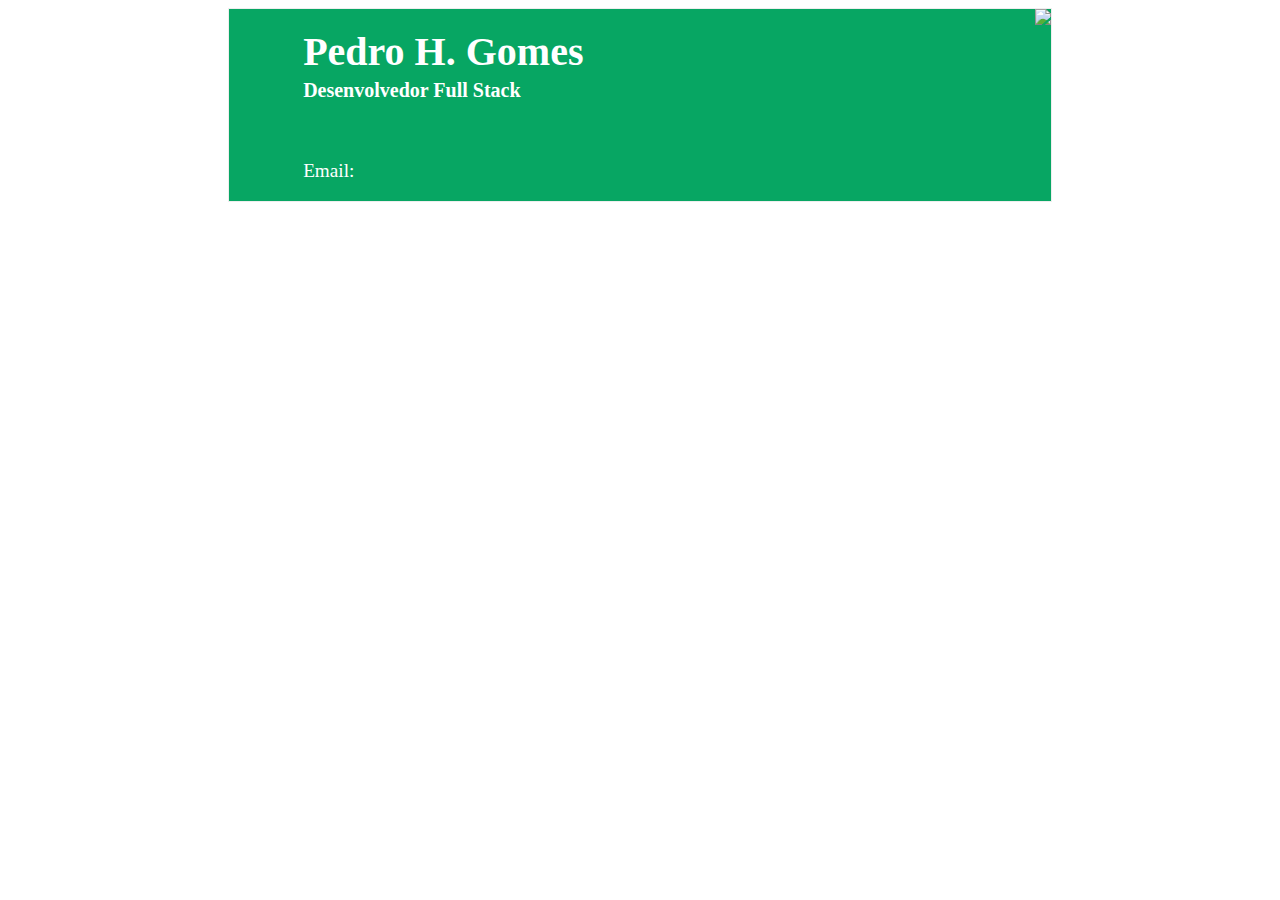
==== Index.html @ f4344542 "Initial commit" ====
<!DOCTYPE html>
<head>
 
   <link rel="stylesheet" href="Style.css">
 
</head>
 
<body>
 
    <main>
 
    <section class="vazio1" ></section>
 
    <section id="perfil">
 
        <div id="dados">
 
           <h1 class="fonte">Pedro H. Gomes</h1>
           <h3 class="fonte2">Desenvolvedor Full Stack</h2>
        <br>
 
        <div style="display: flex;"><img src="">
        <p class="paragrafo">Email: </p></div>
 
        </div>
 
        <div id="foto">
 
        <img id="fotinha" src="https://i.pinimg.com/564x/7a/b6/80/7ab680c014b7d802a28e7d2748e41169.jpg">
 
        </div>
 
 
    </section>
 
    <section class="vazio2" ></section>
 
    </main>
 
    <div class="tudo">
        <div class="parallax"></div>
    </div>
 
</body>
---- Style.css ----
main{
    display: flex;
}
 
#perfil{
    display: flex;
    border-style: ridge;
    border-width: 1px;
    color: black;
    justify-content: space-between;
    background-color: #07a663;
    height: auto;
    min-width: 65%;
 
}
 
#dados{
    padding-left: 9%;
    padding-top: 2%;
 
}
 
#foto{
    overflow: hidden
 
}
#fotinha{
    height: auto;
    max-width: 100%;
    -moz-transition: all 0.5s;
    -webkit-transition: all 0.5s;
    transition: all 0.5s;
   
}
 
#fotinha:hover{
    -moz-transform: scale(1.1);
    -webkit-transform: scale(1.1);
    transform: scale(1.1);
}
 
.fonte{
    color: white;
    font-size: 250%;
    line-height: 1%;
}
.fonte2{
    color: white;
    font-size: 125%;
   
}
.paragrafo{
    color: white;
    font-size: 120%;
}
 
.parallax{
    background-image: url(https://th.bing.com/th/id/OIP.uKQHC8IOn1GwV1kVtDRIPAHaEK?w=307&h=180&c=7&r=0&o=5&pid=1.7);
    min-height: 200px;
    background-attachment: fixed;
    background-position: center;
    background-repeat: no-repeat;
    background-size: cover;
}
 
.vazio1{
    margin-left: auto;
}
.vazio2{
    margin-right: auto;
}
 
#tudo{
    line-height: 1%;
}
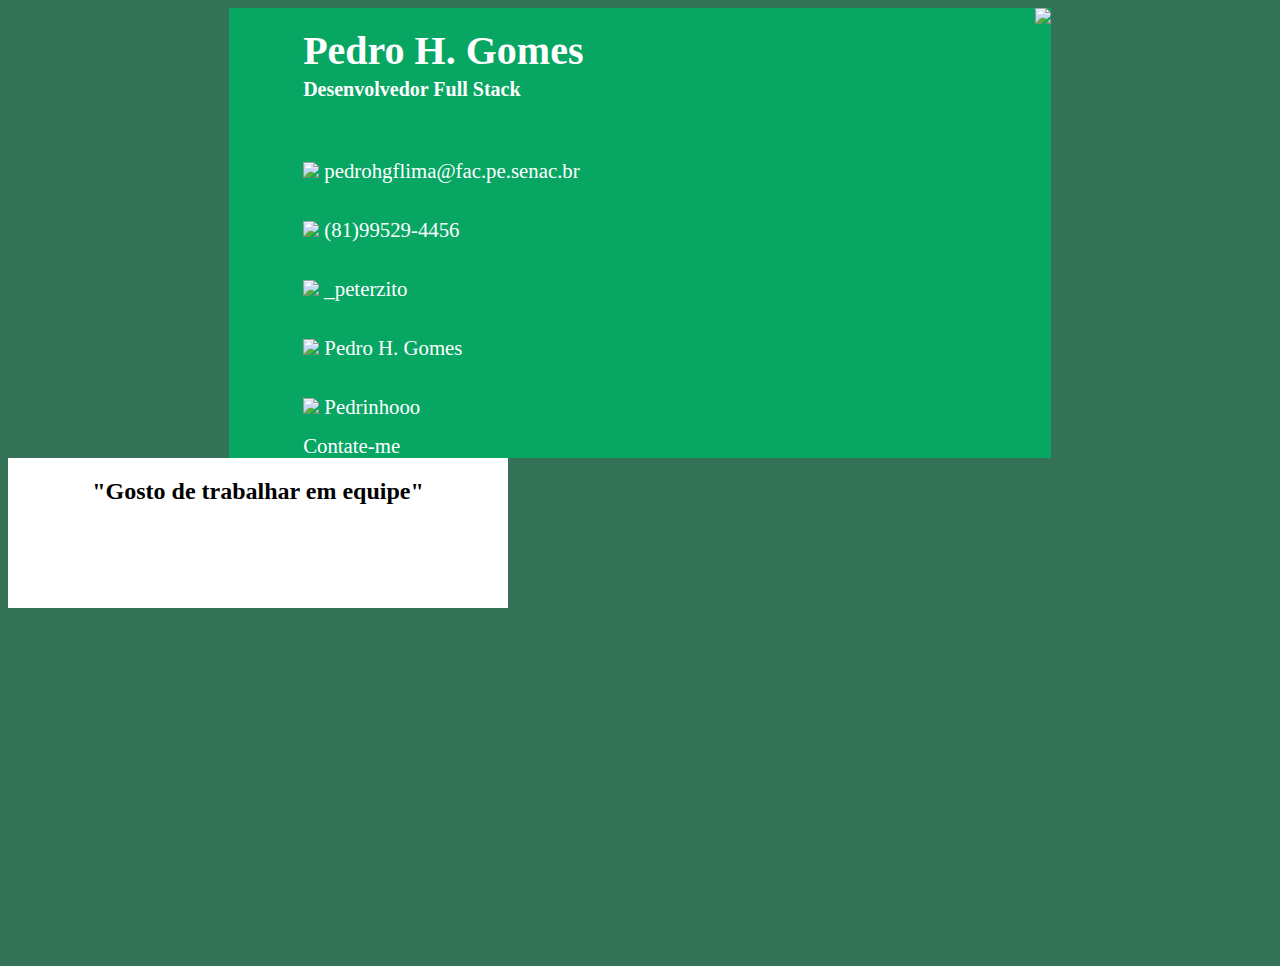
==== commit 45d24b12: "Meu-Currículo" ====
--- a/Index.html
+++ b/Index.html
@@ -2,6 +2,7 @@
 <head>
  
    <link rel="stylesheet" href="Style.css">
+   <title>Meu-Curriculo</title>
  
 </head>
  
@@ -19,8 +20,32 @@
            <h3 class="fonte2">Desenvolvedor Full Stack</h2>
         <br>
  
-        <div style="display: flex;"><img src="">
-        <p class="paragrafo">Email: </p></div>
+        <div style="display: flex;">
+            <a class="link" href="https://mail.google.com/"><img class="icone" src="https://cdn-icons-png.flaticon.com/128/2504/2504727.png"> pedrohgflima@fac.pe.senac.br </a>
+        </div>
+        
+        <div style="display: flex;">
+            <br>
+            <a class="link" href="https://api.whatsapp.com/send?phone=5581995294456"><img class="icone" src="https://cdn-icons-png.flaticon.com/128/4494/4494494.png"> (81)99529-4456 </a>
+        </div>
+
+        <div style="display: flex;">
+            <br>
+            <a class="link" href="https://www.instagram.com/_peterzito/"><img class="icone" src="https://cdn-icons-png.flaticon.com/128/2111/2111463.png"> _peterzito</a>
+        </div>
+
+        <div style="display: flex;">
+            <br>
+            <a class="link" href="https://www.linkedin.com/in/pedro-h-gomes-434365190"><img class="icone" src="https://cdn-icons-png.flaticon.com/128/3536/3536505.png"> Pedro H. Gomes</a>
+        </div>
+
+        <div style="display: flex;">
+            <br>
+            <a class="link" href="https://github.com/Pedrinhooo"><img class="icone" src="https://cdn-icons-png.flaticon.com/128/733/733553.png"> Pedrinhooo</a>
+        </div>
+        
+           
+        <a class="link" href="form.html">Contate-me</a></div>
  
         </div>
  
@@ -38,7 +63,13 @@
     </main>
  
     <div class="tudo">
-        <div class="parallax"></div>
+        <div class="parallax">
+            <section class="vazio1"></section>
+            <section id="cardizinho">
+                <h2>"Gosto de trabalhar em equipe"</h2>
+            </section>
+            <section class="vazio2"></section>
+        </div>
     </div>
  
 </body>
--- a/Style.css
+++ b/Style.css
@@ -1,17 +1,31 @@
+body{
+    background-color: #347258;
+}
+
 main{
     display: flex;
+
 }
  
 #perfil{
+    display: flex;
+    border-style: ridge black;
+    border-width: 1px black;
+    justify-content: space-between;
+    background-color: #07a663;
+    height: auto;
+    min-width: 65%;
+ 
+}
+
+#formulario{
     display: flex;
     border-style: ridge;
     border-width: 1px;
     color: black;
     justify-content: space-between;
-    background-color: #07a663;
     height: auto;
-    min-width: 65%;
- 
+    min-width: 30%;
 }
  
 #dados{
@@ -25,7 +39,7 @@
  
 }
 #fotinha{
-    height: auto;
+    height: 100%;
     max-width: 100%;
     -moz-transition: all 0.5s;
     -webkit-transition: all 0.5s;
@@ -54,15 +68,6 @@
     font-size: 120%;
 }
  
-.parallax{
-    background-image: url(https://th.bing.com/th/id/OIP.uKQHC8IOn1GwV1kVtDRIPAHaEK?w=307&h=180&c=7&r=0&o=5&pid=1.7);
-    min-height: 200px;
-    background-attachment: fixed;
-    background-position: center;
-    background-repeat: no-repeat;
-    background-size: cover;
-}
- 
 .vazio1{
     margin-left: auto;
 }
@@ -70,7 +75,42 @@
     margin-right: auto;
 }
  
+.link{
+   color: white;
+   text-decoration: none;
+   font-size: 130%;
+   padding-top: 20px;
+   padding-bottom: 15px;
+   
+}
+
+.link:hover{
+    color: #0C5939;
+}
+
+.icone{
+    height: 50px;
+}
+
+.parallax{
+    background-image: url(https://neilpatel.com/wp-content/uploads/2017/12/codigos-html-para-paginas-web.jpeg);
+    min-height: 500px;
+    background-attachment: fixed;
+    background-position: center;
+    background-repeat: no-repeat;
+    background-size: cover;
+}
+
 #tudo{
-    line-height: 1%;
+ display: flex;
 }
- 
+
+#cardizinho{
+    display: flex;
+    border-style: ridge black;
+    border-width: 10px black;
+    justify-content: space-around;
+    background-color: white;
+    height: 150px;
+    width: 500px;
+}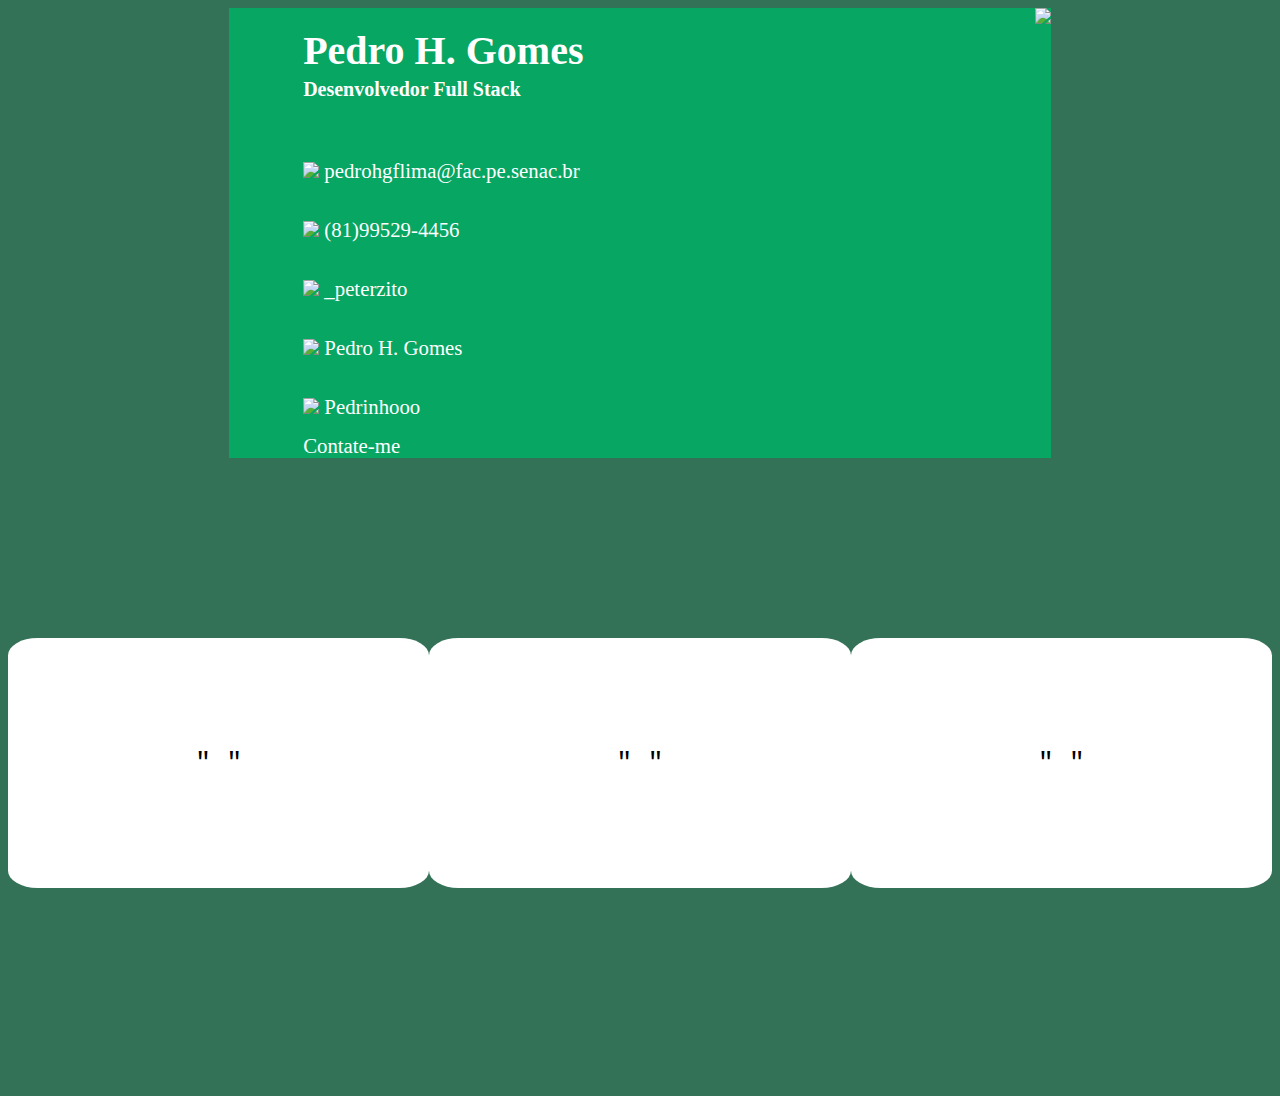
==== commit f1fe3979: "Versão 1.2" ====
--- a/Index.html
+++ b/Index.html
@@ -61,15 +61,19 @@
     <section class="vazio2" ></section>
  
     </main>
- 
-    <div class="tudo">
+  
         <div class="parallax">
-            <section class="vazio1"></section>
-            <section id="cardizinho">
-                <h2>"Gosto de trabalhar em equipe"</h2>
+            <section class="cardizinho">
+                <p class="paragrafo2" style="font-family: monospace;">"  "</p>
             </section>
-            <section class="vazio2"></section>
+            <section class="cardizinho">
+                <p class="paragrafo2" style="font-family: monospace;">"  "</p>
+            </section>
+            <section class="cardizinho">
+                <p class="paragrafo2" style="font-family: monospace;">"  "</p>
+            </section>
         </div>
-    </div>
+    
+        <footer></footer>
  
 </body>
--- a/Style.css
+++ b/Style.css
@@ -94,23 +94,37 @@
 
 .parallax{
     background-image: url(https://neilpatel.com/wp-content/uploads/2017/12/codigos-html-para-paginas-web.jpeg);
-    min-height: 500px;
+    min-height: 450px;
     background-attachment: fixed;
     background-position: center;
     background-repeat: no-repeat;
     background-size: cover;
+    display: flex;
+    padding-top: 180px;
+    justify-content:space-around;
 }
 
-#tudo{
- display: flex;
+.cardizinho{
+    display: flex;
+    background-color: white;
+    height: 250px;
+    width: 500px;
+    transition: all 0.5s;
+    cursor: pointer;
+    border-radius: 7%;
+    border-style: dashed black;
+    border-width: 25px;
+    align-items: center;
+    justify-content: center;
 }
 
-#cardizinho{
-    display: flex;
-    border-style: ridge black;
-    border-width: 10px black;
-    justify-content: space-around;
-    background-color: white;
-    height: 150px;
-    width: 500px;
-}+.cardizinho:hover{
+    -webkit-filter: drop-shadow(35px 30px 25px rgba(0,0,0,.5));
+    filter: drop-shadow(35px 30px 25px rgba(0,0,0,.5));
+}
+
+.paragrafo2{
+    color: black;
+    font-size: 200%;
+}
+
